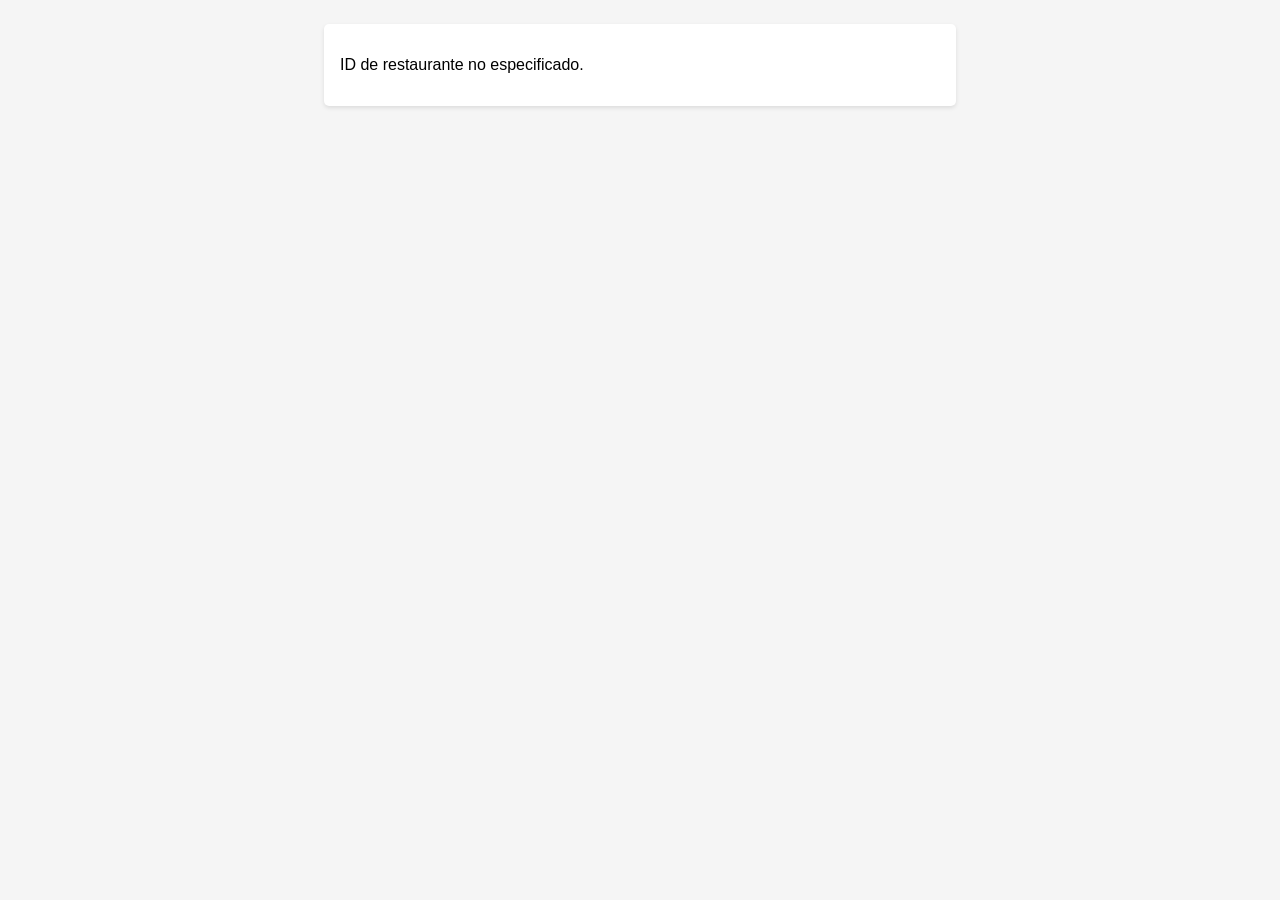
==== detalles.html @ ebbcf35f "a" ====
<!DOCTYPE html>
<html lang="es">
<head>
  <meta charset="UTF-8">
  <meta name="viewport" content="width=device-width, initial-scale=1">
  <title>Detalles del Restaurante</title>
  <style>
    body {
      font-family: Arial, sans-serif;
      padding: 1rem;
      background-color: #f5f5f5;
    }
    .detail-container {
      max-width: 600px;
      margin: 0 auto;
      background-color: #fff;
      padding: 1rem;
      border-radius: 5px;
      box-shadow: 0 2px 4px rgba(0,0,0,0.1);
    }
    .detail-container img {
      width: 100%;
      border-radius: 5px;
      margin-bottom: 1rem;
    }
  </style>
</head>
<body>
  <div class="detail-container" id="detailContainer">
    <!-- La información del restaurante se insertará aquí -->
  </div>

  <script>
    // Función para extraer el parámetro "id" de la URL
    function getQueryParam(param) {
      const urlParams = new URLSearchParams(window.location.search);
      return urlParams.get(param);
    }

    const restaurantId = getQueryParam('id');
    const container = document.getElementById('detailContainer');

    if (restaurantId) {
      // Carga el JSON y filtra el restaurante con el id indicado
      fetch('lugares.json')
        .then(response => response.json())
        .then(data => {
          const restaurantData = data.lugares.find(lugar => lugar.id === restaurantId);
          if (restaurantData) {
            let html = '';
            if (restaurantData.imagen) {
              html += `<img src="${restaurantData.imagen}" alt="${restaurantData.nombre}">`;
            }
            html += `<h1>${restaurantData.nombre}</h1>`;
            html += `<p>${restaurantData.descripcion}</p>`;
            html += `<p><strong>Tipo:</strong> ${restaurantData.tipo}</p>`;
            container.innerHTML = html;
          } else {
            container.innerHTML = '<p>No se encontró información del restaurante.</p>';
          }
        })
        .catch(error => {
          console.error('Error al cargar el JSON:', error);
          container.innerHTML = '<p>Error al cargar la información.</p>';
        });
    } else {
      container.innerHTML = '<p>ID de restaurante no especificado.</p>';
    }
  </script>
</body>
</html>
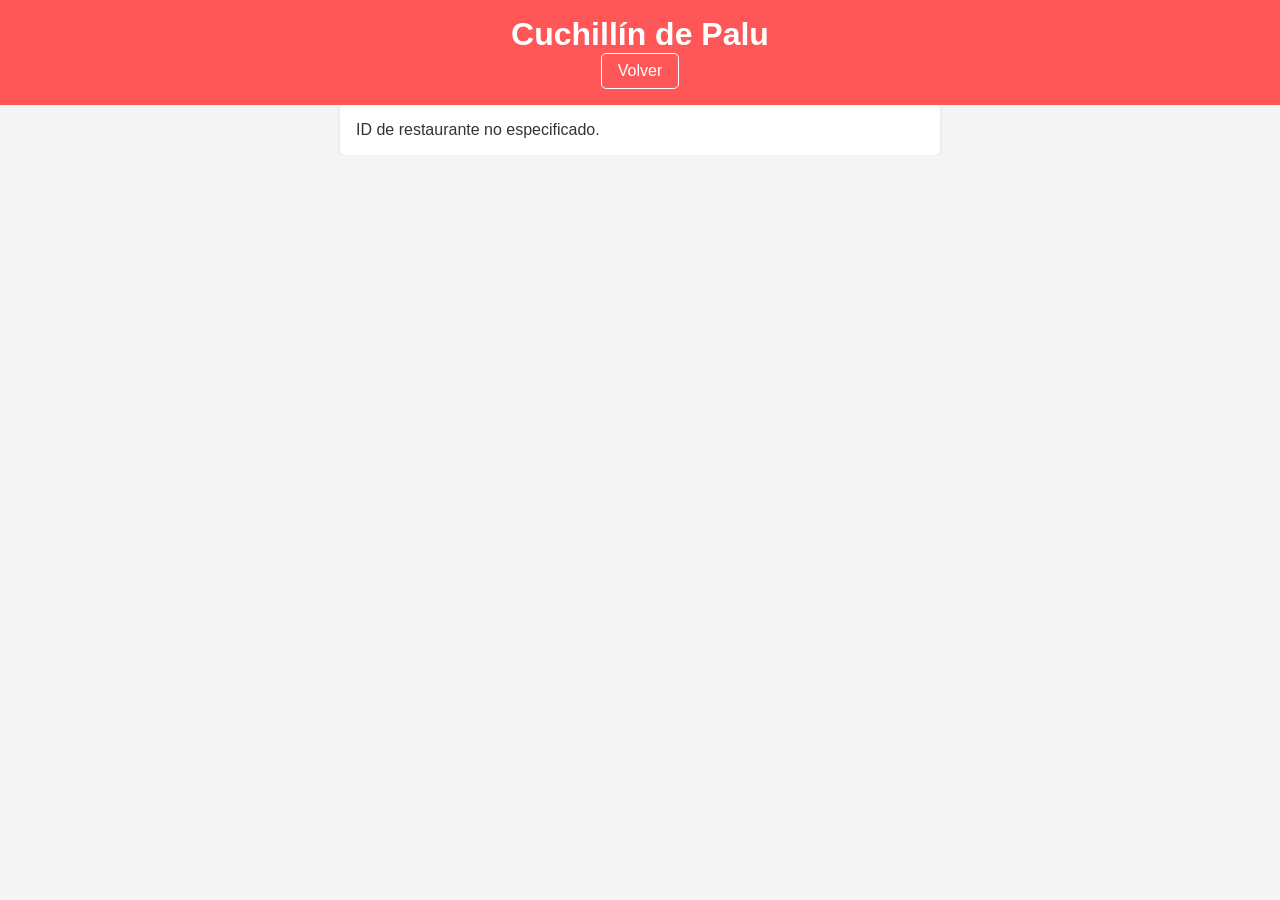
==== commit de327059: "a" ====
--- a/detalles.html
+++ b/detalles.html
@@ -4,12 +4,10 @@
   <meta charset="UTF-8">
   <meta name="viewport" content="width=device-width, initial-scale=1">
   <title>Detalles del Restaurante</title>
+  <link rel="stylesheet" href="style.css">
   <style>
-    body {
-      font-family: Arial, sans-serif;
-      padding: 1rem;
-      background-color: #f5f5f5;
-    }
+    /* Algunos estilos básicos */
+
     .detail-container {
       max-width: 600px;
       margin: 0 auto;
@@ -26,8 +24,12 @@
   </style>
 </head>
 <body>
+    <header>
+        <h1>Cuchillín de Palu</h1>
+    <a href="index.html" class="btn">Volver</a>
+</header>
   <div class="detail-container" id="detailContainer">
-    <!-- La información del restaurante se insertará aquí -->
+    <!-- Aquí se mostrará la información -->
   </div>
 
   <script>
@@ -41,9 +43,13 @@
     const container = document.getElementById('detailContainer');
 
     if (restaurantId) {
-      // Carga el JSON y filtra el restaurante con el id indicado
-      fetch('lugares.json')
-        .then(response => response.json())
+      fetch('restaurantes.json')
+        .then(response => {
+          if (!response.ok) {
+            throw new Error('No se pudo cargar el archivo JSON.');
+          }
+          return response.json();
+        })
         .then(data => {
           const restaurantData = data.lugares.find(lugar => lugar.id === restaurantId);
           if (restaurantData) {
@@ -54,6 +60,8 @@
             html += `<h1>${restaurantData.nombre}</h1>`;
             html += `<p>${restaurantData.descripcion}</p>`;
             html += `<p><strong>Tipo:</strong> ${restaurantData.tipo}</p>`;
+            html += `<p><strong>Dirección:</strong> ${restaurantData.direccion}</p>`;
+            html += `<p><strong>Teléfono:</strong> ${restaurantData.telefono}</p>`;
             container.innerHTML = html;
           } else {
             container.innerHTML = '<p>No se encontró información del restaurante.</p>';
--- a/style.css
+++ b/style.css
@@ -0,0 +1,209 @@
+:root{
+  --c1:#FF5757;
+  --c2:white;
+}
+
+
+
+
+/* Reset básico */
+* {
+  margin: 0;
+  padding: 0;
+  box-sizing: border-box;
+  user-select: none;
+}
+
+::selection {
+  background: transparent;
+  color: inherit;
+}
+
+::-moz-selection { /* Para Firefox */
+  background: transparent;
+  color: inherit;
+}
+
+
+/* Aplica a html y body para evitar zoom en toda la página */
+html, body {
+  -ms-touch-action: manipulation; /* Para IE/Edge */
+  touch-action: manipulation;
+  overflow-x: hidden;
+  width: 100%;
+}
+
+
+
+
+
+
+
+
+
+/* Estilos generales del body */
+body {
+  font-family: Arial, sans-serif;
+  background-color: #f5f5f5;
+  color: #333;
+}
+
+/* Header */
+header {
+  background-color: var(--c1);
+  color: #fff;
+  padding: 1rem;
+  text-align: center;
+}
+
+/* Contenedor para botones de vista */
+.view-toggle {
+  margin: 1rem 0;
+}
+
+.view-toggle button, .btn {
+  padding: 0.5rem 1rem;
+  margin: 0 0.5rem;
+  border: var(--c2) solid 1px;
+  border-radius: 5px;
+  background-color: var(--c1);
+  color: var(--c2);
+  cursor: pointer;
+  font-size: 1rem;
+  transition: background-color 0.3s, color 0.3s;
+  text-decoration: none;
+  display: inline-block;
+}
+
+.view-toggle button.active {
+  background-color: #FFF;
+  color: var(--c1);
+}
+
+/* Contenedor de filtros */
+.filter-container {
+  margin-top: 1rem;
+}
+
+.filter-container input,
+.filter-container select {
+  padding: 0.5rem;
+  margin: 0.5rem;
+  border-radius: 5px;
+  border: none;
+}
+
+/* Main */
+main {
+  padding: 1rem;
+}
+
+/* Contenedor de la lista de tarjetas */
+#restaurant-grid {
+  display: flex;
+  flex-wrap: wrap;
+  gap: 10px;
+  list-style: none;
+  padding: 0;
+  justify-content: center;
+  align-items: center;
+  align-content: center;
+}
+
+/* --- Estilos para vista en retícula (grid view) --- */
+
+/* Tarjeta (cada <li> de la lista) en grid view */
+.restaurant-card {
+  background-color: var(--c2);
+  border-radius: 14px;
+  padding-bottom: 1rem;
+  box-shadow: 0 2px 4px rgba(0, 0, 0, 0.1);
+  overflow:hidden;
+  
+  /* Distribución interna */
+  display: flex;
+  flex-direction: column;
+  align-items: center;
+  text-align: center;
+  
+  /* Tamaño base para 4 columnas en pantallas grandes */
+  flex: 1 1 calc(15% - 10px);
+  max-width: calc(15% - 10px);
+}
+
+/* Imagen dentro de la tarjeta en grid view */
+.restaurant-card img {
+  aspect-ratio: 1/1;
+  /* border-radius: 5px; */
+  max-width: 100%;
+  height: auto;
+  object-fit: cover;
+  margin-bottom: 0.5rem;
+}
+
+/* Responsive: 3 columnas para pantallas medianas */
+@media (max-width: 1024px) {
+  .restaurant-card {
+    flex: 1 1 calc(33.33% - 10px);
+    max-width: calc(33.33% - 10px);
+  }
+}
+
+/* Responsive: 2 columnas para tabletas o pantallas medianas-pequeñas */
+@media (max-width: 768px) {
+  .restaurant-card {
+    flex: 1 1 calc(50% - 10px);
+    max-width: calc(50% - 10px);
+  }
+}
+
+/* Responsive: 1 columna para móviles */
+@media (max-width: 480px) {
+  .restaurant-card {
+    flex: 1 1 100%;
+    max-width: 100%;
+  }
+}
+
+/* --- Estilos para vista de lista --- */
+/* Cuando el contenedor #restaurant-grid tenga la clase "list-view", se muestran los items en lista */
+#restaurant-grid.list-view {
+  flex-direction: column;
+  align-items: stretch;
+  justify-content: flex-start;
+}
+
+#restaurant-grid.list-view .restaurant-card {
+  /* Cada tarjeta ocupará el 100% del ancho */
+  flex: 1 1 100%;
+  max-width: 550px;
+  
+  /* Cambiamos la disposición interna a fila */
+   
+  flex-direction: row;
+  align-items: start;
+  text-align: left;
+  
+  /* Puedes ajustar el padding si lo deseas */
+  padding: 1rem;
+}
+
+
+#restaurant-grid.list-view .restaurant-card img{
+  max-width:320px;
+  aspect-ratio:1.9/1;
+    object-fit: cover;
+    border-radius: 5px;
+    margin-right: 1rem;
+
+
+
+  
+}
+
+/* Opcional: Ajuste de márgenes para los títulos en vista de lista */
+#restaurant-grid.list-view .restaurant-card h2 {
+  margin-bottom: 0.5rem;
+}
+
+.tipo{color:var(--c1)}
